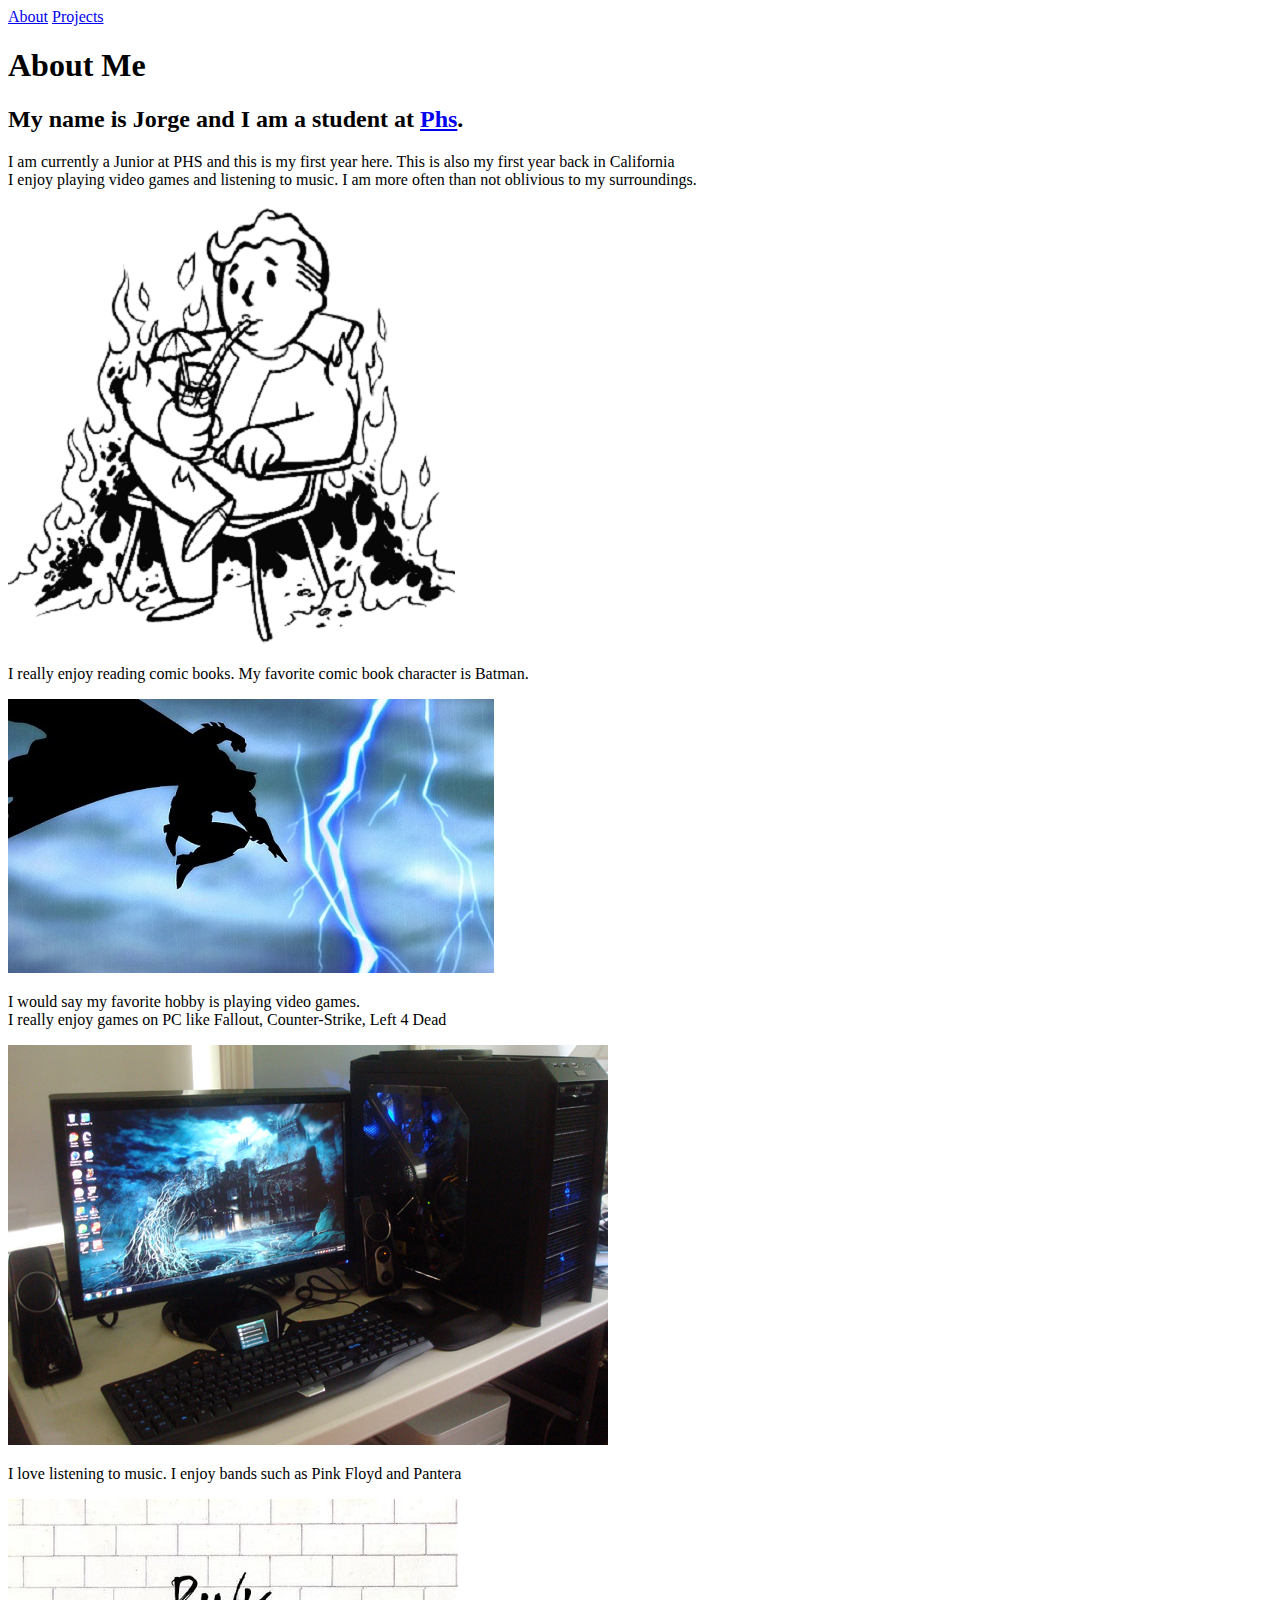
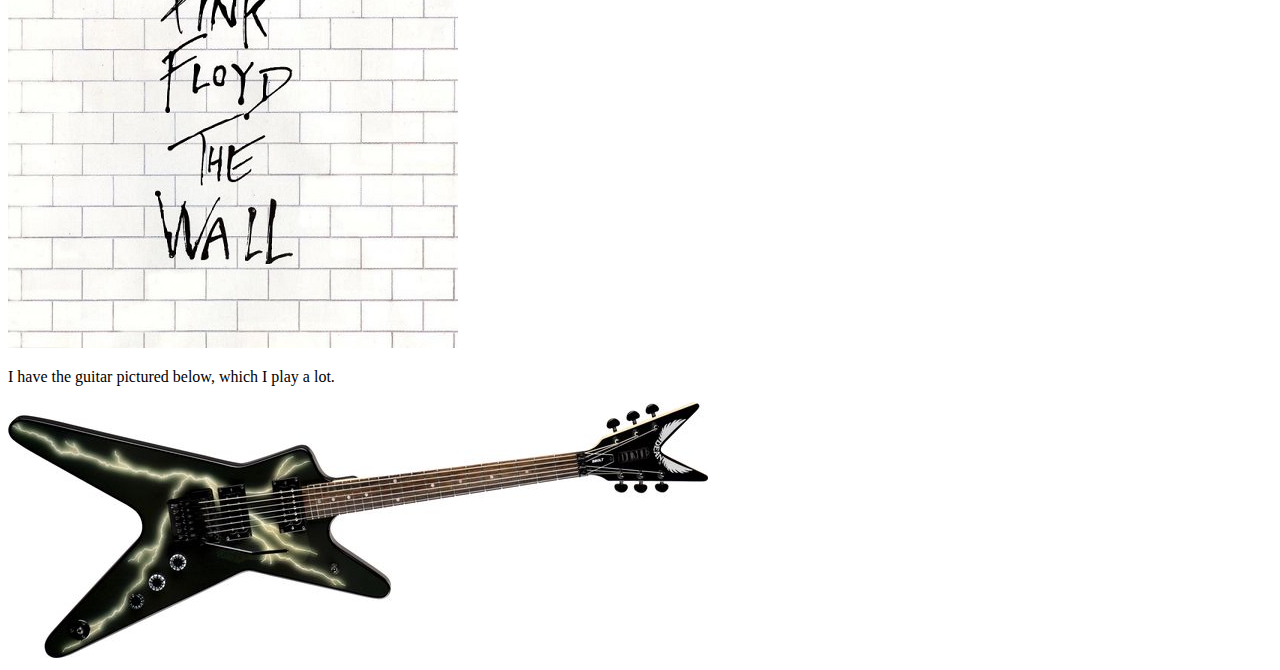
==== public_html/index.html @ 666e3b1b "Finished videos" ====
<!DOCTYPE html>
<!--
To change this license header, choose License Headers in Project Properties.
To change this template file, choose Tools | Templates
and open the template in the editor.
-->
<html>
    <head>
        <title>Vault 13</title>
        <meta charset="UTF-8">
        <meta name="viewport" content="width=device-width, initial-scale=1.0">
        <link type="text/css" rel="stylesheet" href="css/style.css">
    </head>
    <body>
        <header>
            <nav>
                <a id="current-link" href="index.html">About</a>
                <a href="projects.html">Projects</a>
            </nav>
        </header>
        <article>
            <h1 class="uppercase">About Me</h1>
            <h2>My name is Jorge and I am a student at <a class="uppercase" href="http://phs.pasadenausd.org/"> Phs</a>.</h2>
            <p>I am currently a Junior at PHS and this is my first year here.
                This is also my first year back in California<br />
                I enjoy playing video games and listening to music.
                I am more often than not oblivious to my surroundings.
            </p>
            <img src="images/FlamingVaultBoy.png">
            <p>I really enjoy reading comic books. 
                My favorite comic book character is Batman.
            </p>
            <img src="images/TDKR.jpg">
            <p>I would say my favorite hobby is playing video games.<br />
                I really enjoy games on PC like Fallout, Counter-Strike, Left 4 Dead<br />
            </p>
            <img src="images/PCGAMING.jpg">
            <p>I love listening to music. I enjoy bands such as Pink Floyd and Pantera
            </p>
            <img src="images/THEWALL.jpg">
            <p>I have the guitar pictured below, which I play a lot.
            </p>
            <img src="images/Blackbolt.jpg">
        </article>
    </body>
</html>
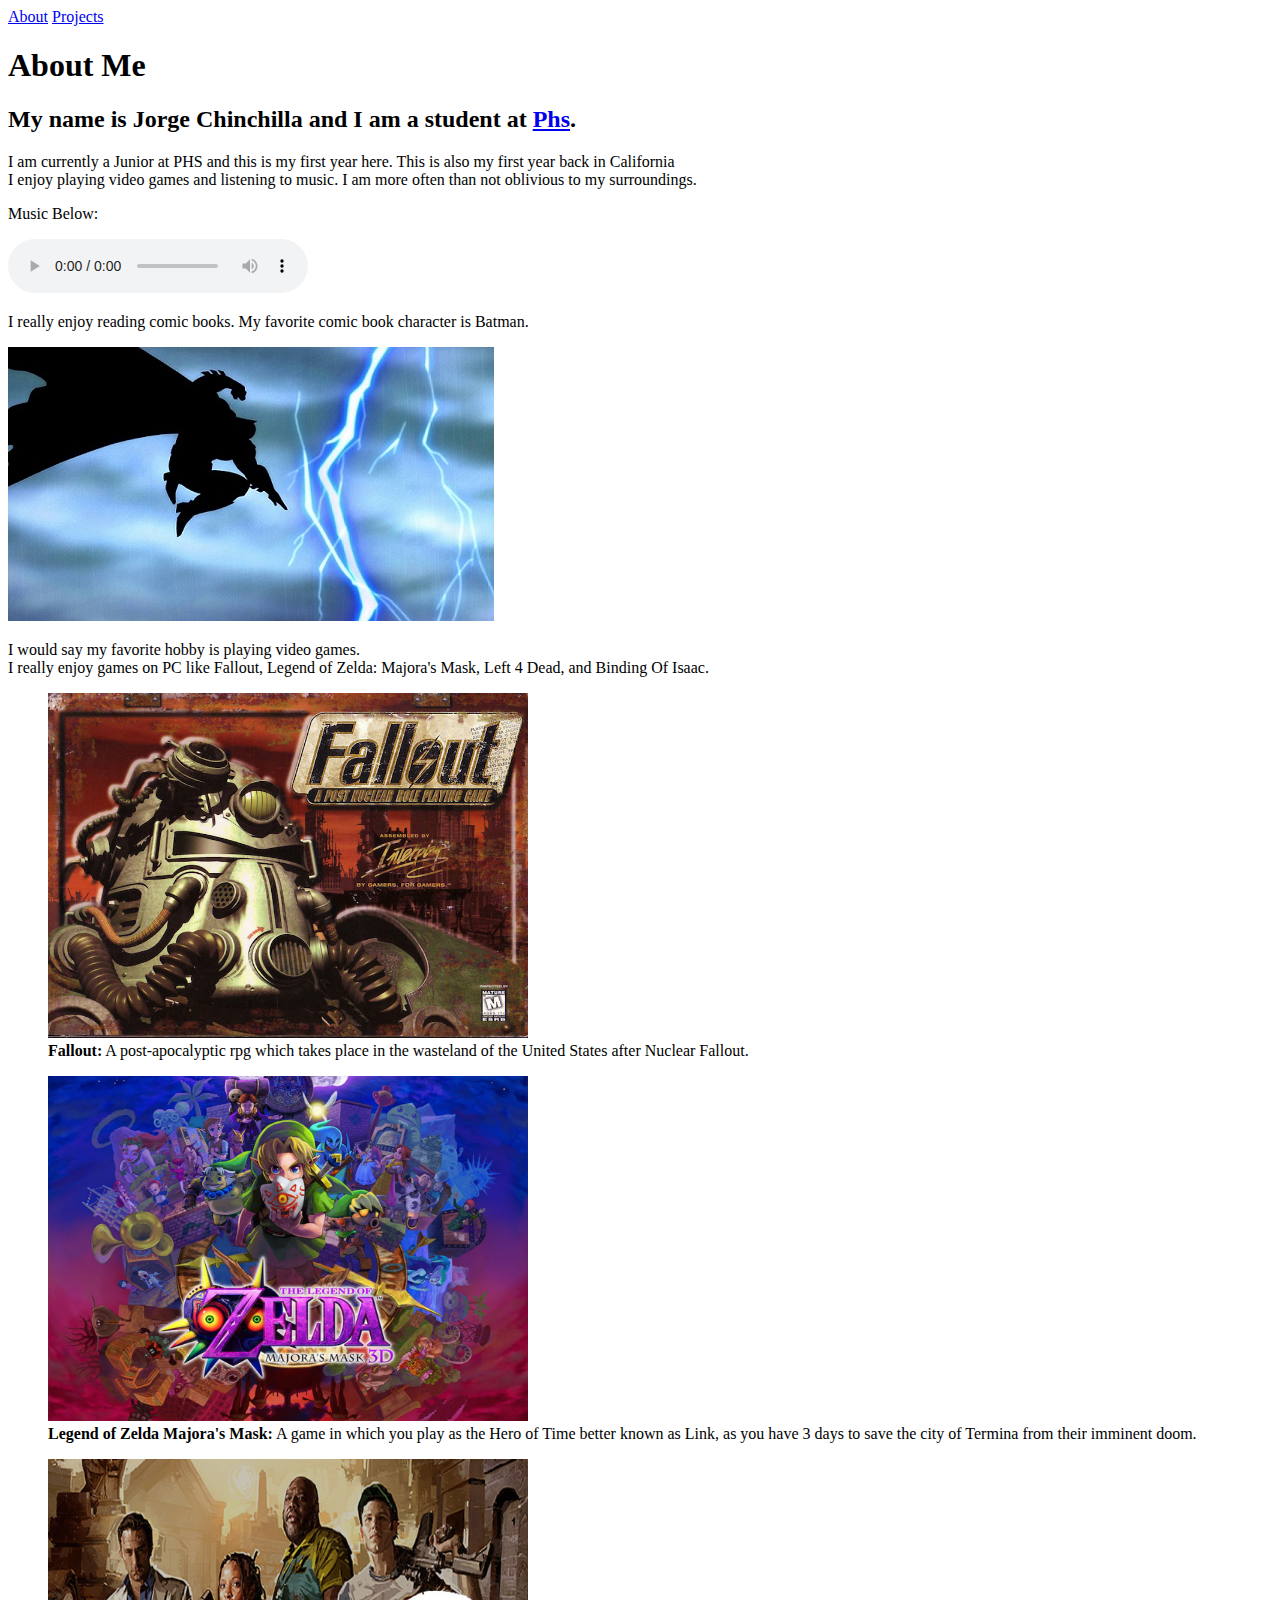
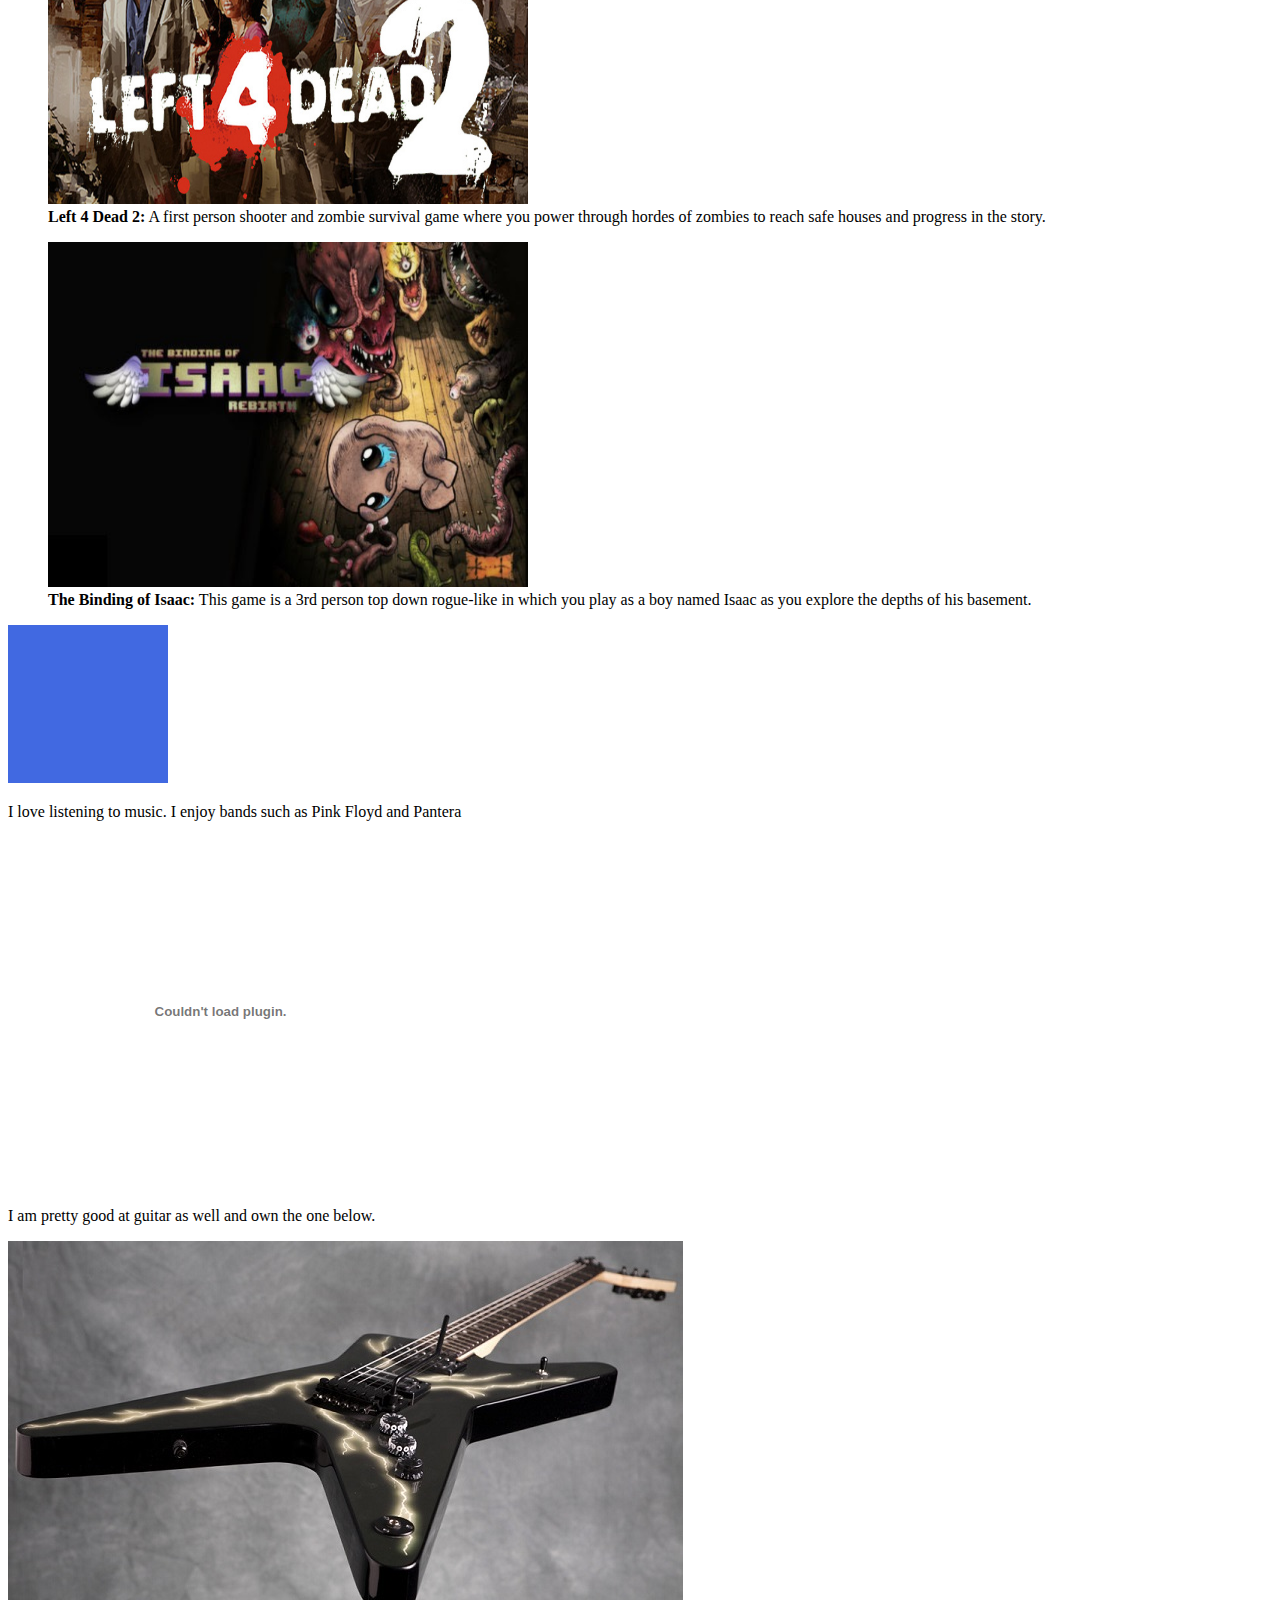
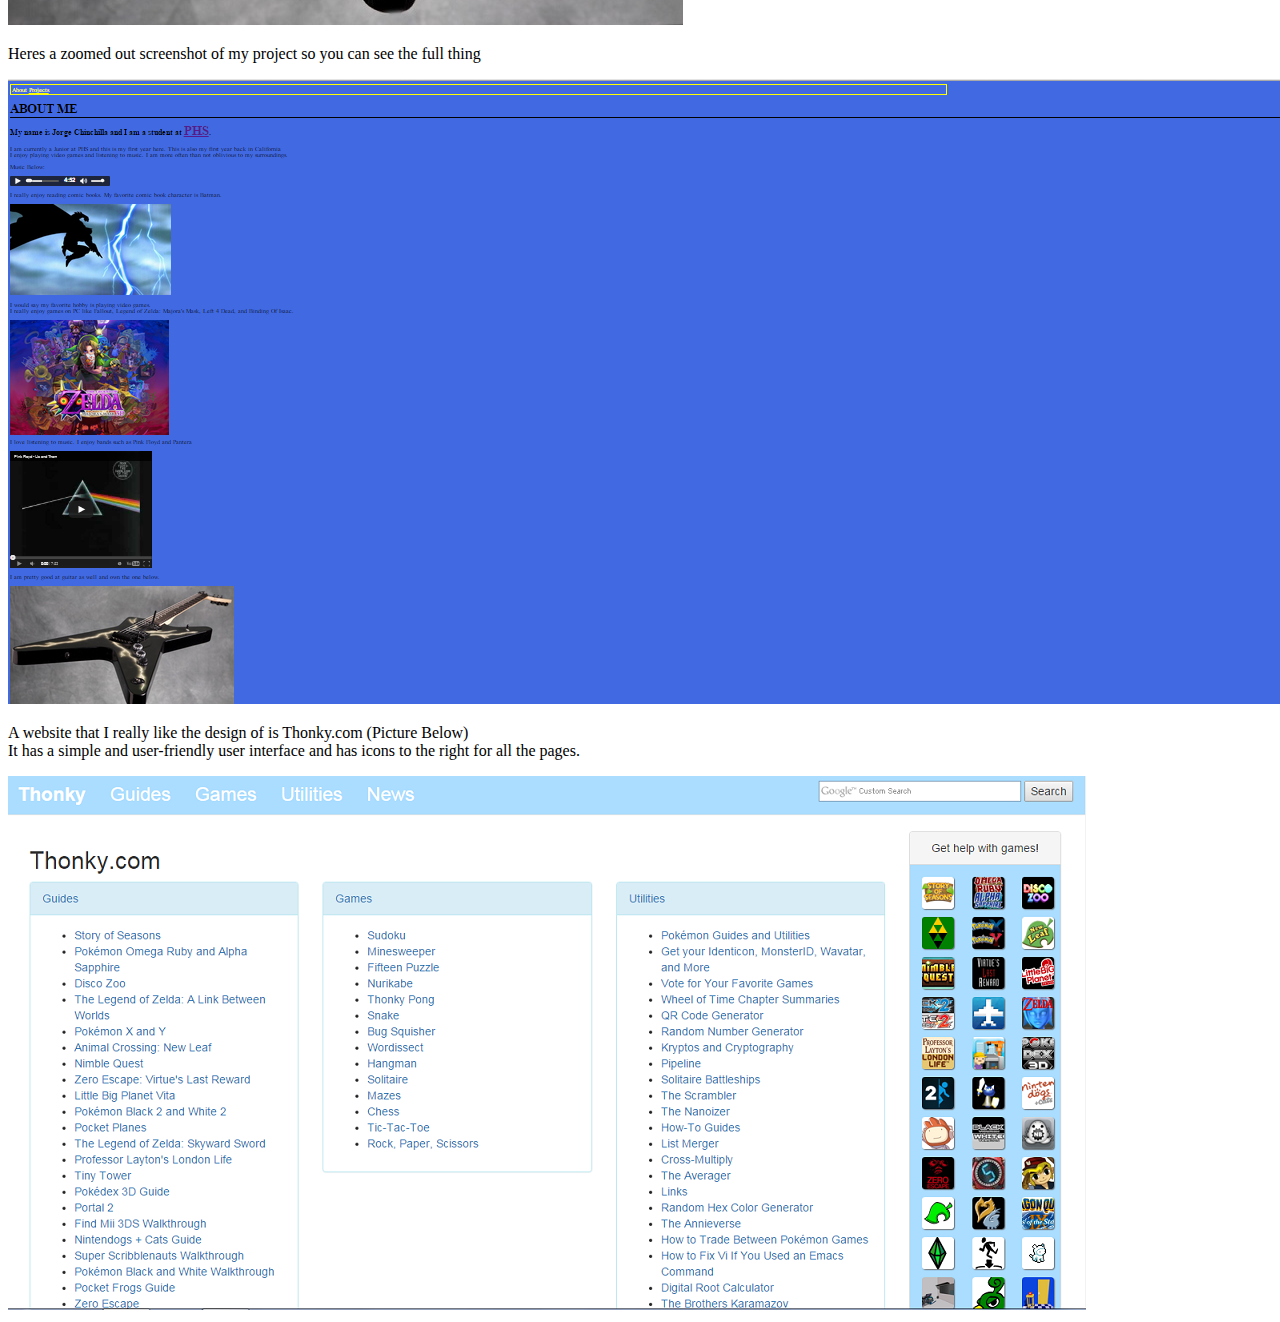
==== commit 9cbe8317: "completed project" ====
--- a/public_html/index.html
+++ b/public_html/index.html
@@ -10,6 +10,7 @@
         <meta charset="UTF-8">
         <meta name="viewport" content="width=device-width, initial-scale=1.0">
         <link type="text/css" rel="stylesheet" href="css/style.css">
+        <link rel="icon" href="data:;base64,iVBORwLKGgo=">
     </head>
     <body>
         <header>
@@ -20,27 +21,57 @@
         </header>
         <article>
             <h1 class="uppercase">About Me</h1>
-            <h2>My name is Jorge and I am a student at <a class="uppercase" href="http://phs.pasadenausd.org/"> Phs</a>.</h2>
+            <h2>My name is Jorge Chinchilla and I am a student at <a class="uppercase" href="http://phs.pasadenausd.org/"> Phs</a>.</h2>
             <p>I am currently a Junior at PHS and this is my first year here.
                 This is also my first year back in California<br />
                 I enjoy playing video games and listening to music.
                 I am more often than not oblivious to my surroundings.
+            </p> 
+            <p>Music Below:
             </p>
-            <img src="images/FlamingVaultBoy.png">
+            <audio src="Music/SECRETBEAT.mp3" controls preload="auto"></audio>
             <p>I really enjoy reading comic books. 
                 My favorite comic book character is Batman.
             </p>
             <img src="images/TDKR.jpg">
             <p>I would say my favorite hobby is playing video games.<br />
-                I really enjoy games on PC like Fallout, Counter-Strike, Left 4 Dead<br />
+                I really enjoy games on PC like Fallout, Legend of Zelda: Majora's Mask, Left 4 Dead, and Binding Of Isaac.<br />
             </p>
-            <img src="images/PCGAMING.jpg">
+            <div class="css-slideshow">
+                <figure>
+                    <img src="images/fallout1.jpg" width="480" height="345"/>
+                    <figcaption> <strong>Fallout:</strong> A post-apocalyptic rpg which takes place in the wasteland of the United States after Nuclear Fallout.</figcaption>
+                </figure>
+                <figure>
+                    <img src="images/MAJORA.jpg" width="480" height="345"/>
+                    <figcaption> <strong>Legend of Zelda Majora's Mask:</strong> A game in which you play as the Hero of Time better known as Link, as you have 3 days to save the city of Termina from their imminent doom.</figcaption>
+                </figure>
+                <figure>
+                    <img src="images/L4D2.jpg" width="480" height="345"/>
+                    <figcaption> <strong>Left 4 Dead 2:</strong> A first person shooter and zombie survival game where you power through hordes of zombies to reach safe houses and progress in the story.</figcaption>
+                </figure>
+                <figure>
+                    <img src="images/ISAAC.jpg" width="480" height="345"/>
+                    <figcaption> <strong>The Binding of Isaac:</strong> This game is a 3rd person top down rogue-like in which you play as a boy named Isaac as you explore the depths of his basement.</figcaption>
+                </figure>
+            </div>
+            <img src="images/inbetween.png"/>
             <p>I love listening to music. I enjoy bands such as Pink Floyd and Pantera
             </p>
-            <img src="images/THEWALL.jpg">
-            <p>I have the guitar pictured below, which I play a lot.
+            <object width="425" height="350"> 
+                <param name="movie" value="https://www.youtube.com/watch?v=nDbeqj-1XOo" /> 
+                <embed src="https://www.youtube.com/v/nDbeqj-1XOo" type="application/x-shockwave-flash" width="425" height="350" /> 
+            </object>
+            <p>I am pretty good at guitar as well and own the one below.
             </p>
             <img src="images/Blackbolt.jpg">
+            <p>Heres a zoomed out screenshot of my project so you can see the full thing
+            </p>
+            <img src="images/Screenshot.png">
+            <p>A website that I really like the design of is Thonky.com (Picture Below)<br />
+            It has a simple and user-friendly user interface and has icons to the right for all the pages.
+            </p>
+            <img src="images/Website.png">
         </article>
     </body>
 </html>
